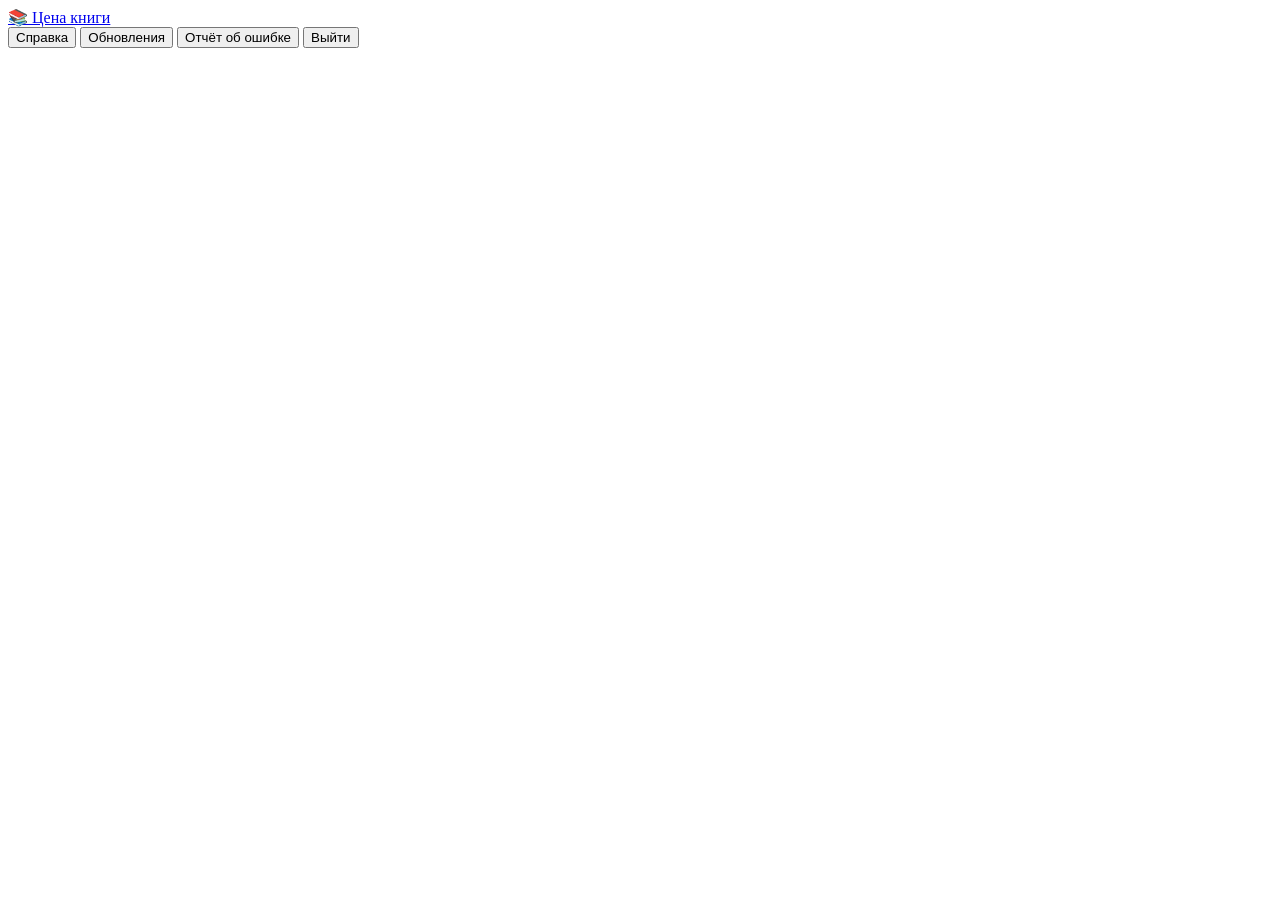
==== bookprice/ui/index.html @ 3cec05c9 "Программа: база, окно и интерфейс Локальный сервер на 127.0.0.1:8769 и окно Edge в режиме приложения" ====
<!doctype html>
<html lang="ru">
<head>
  <meta charset="utf-8">
  <meta name="viewport" content="width=device-width, initial-scale=1">
  <title>Цена книги</title>
  <link rel="icon" href="data:image/svg+xml,%3Csvg xmlns=%22http://www.w3.org/2000/svg%22 viewBox=%220 0 100 100%22%3E%3Ctext y=%22.9em%22 font-size=%2290%22%3E📚%3C/text%3E%3C/svg%3E">
  <link rel="stylesheet" href="/style.css">
</head>
<body>
  <header>
    <a href="#/" class="logo">📚 Цена книги</a>
    <nav>
      <button data-action="help">Справка</button>
      <button data-action="update">Обновления</button>
      <button data-action="report">Отчёт об ошибке</button>
      <button data-action="quit">Выйти</button>
    </nav>
  </header>
  <main id="view"></main>
  <div id="toast" hidden></div>
  <script src="/app.js"></script>
</body>
</html>
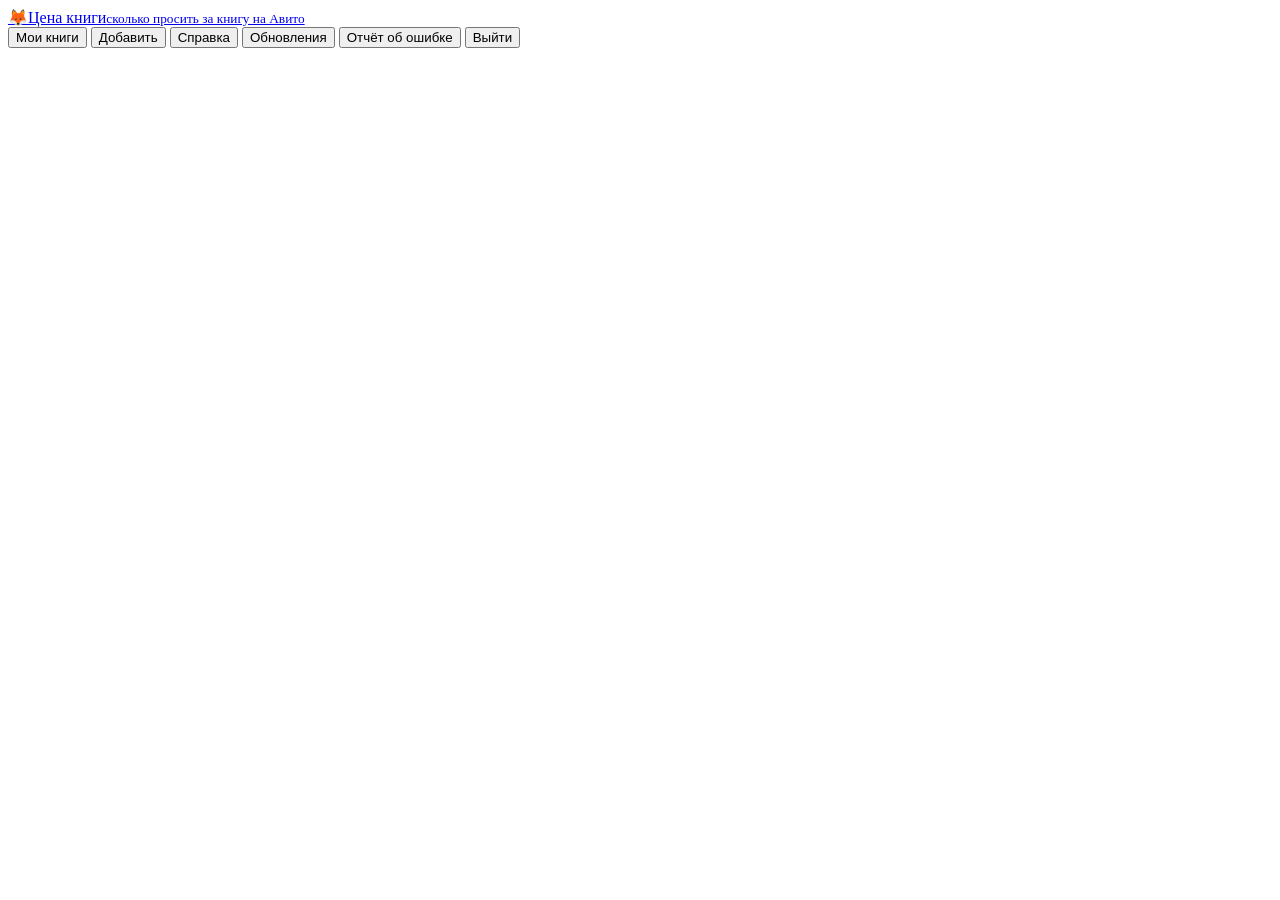
==== commit dc138ff0: "0.2.0: лисье оформление, навигация, Мешок, серии и история продаж Интерфейс: палитра «лисья библиоте" ====
--- a/bookprice/ui/index.html
+++ b/bookprice/ui/index.html
@@ -4,14 +4,16 @@
   <meta charset="utf-8">
   <meta name="viewport" content="width=device-width, initial-scale=1">
   <title>Цена книги</title>
-  <link rel="icon" href="data:image/svg+xml,%3Csvg xmlns=%22http://www.w3.org/2000/svg%22 viewBox=%220 0 100 100%22%3E%3Ctext y=%22.9em%22 font-size=%2290%22%3E📚%3C/text%3E%3C/svg%3E">
+  <link rel="icon" href="data:image/svg+xml,%3Csvg xmlns=%22http://www.w3.org/2000/svg%22 viewBox=%220 0 100 100%22%3E%3Ctext y=%22.9em%22 font-size=%2290%22%3E🦊%3C/text%3E%3C/svg%3E">
   <link rel="stylesheet" href="/style.css">
 </head>
 <body>
   <header>
-    <a href="#/" class="logo">📚 Цена книги</a>
+    <a href="#/" class="logo"><span class="mark">🦊</span><span>Цена книги<small>сколько просить за книгу на Авито</small></span></a>
     <nav>
-      <button data-action="help">Справка</button>
+      <button data-action="home" data-route="#/">Мои книги</button>
+      <button data-action="add" data-route="#/add">Добавить</button>
+      <button data-action="help" data-route="#/help">Справка</button>
       <button data-action="update">Обновления</button>
       <button data-action="report">Отчёт об ошибке</button>
       <button data-action="quit">Выйти</button>
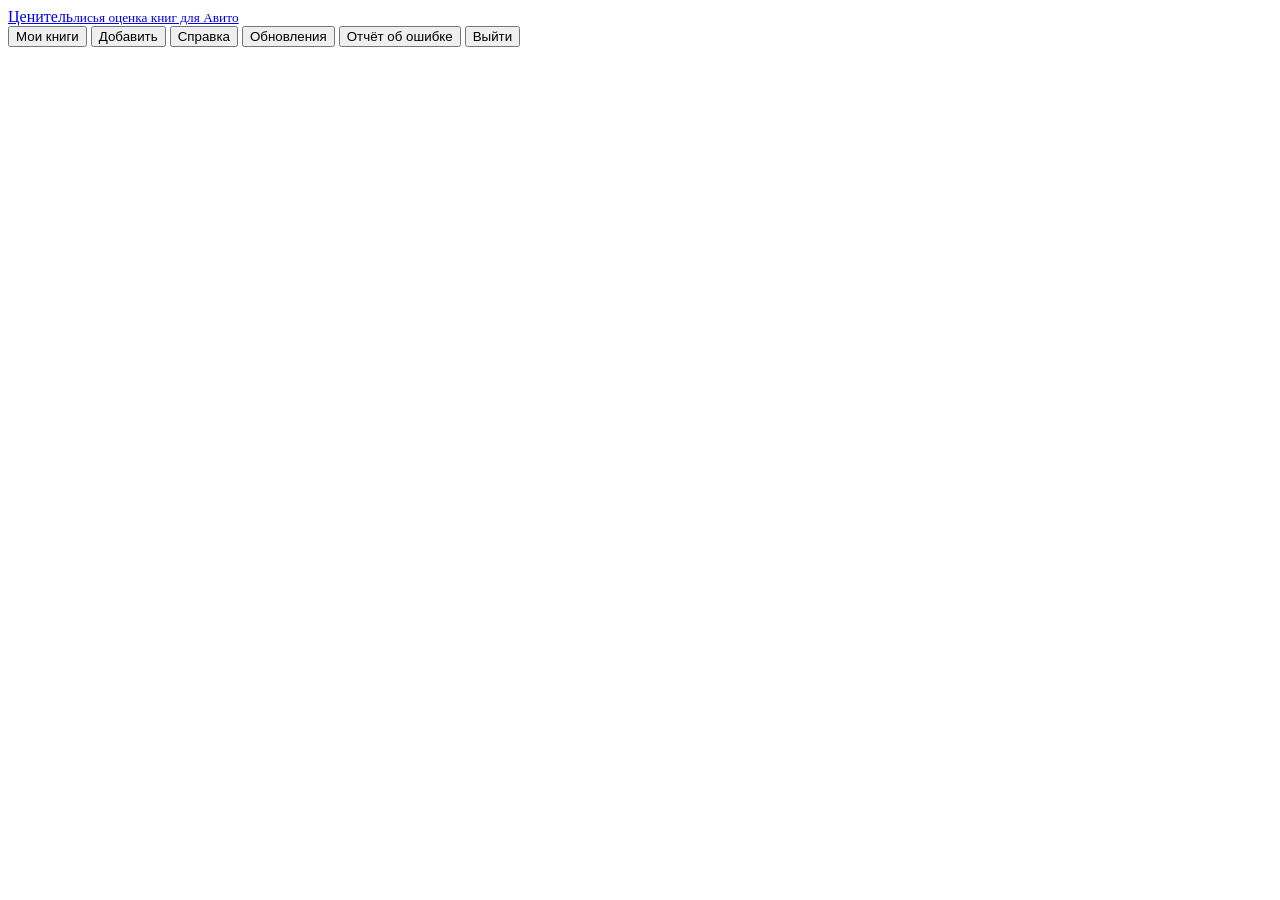
==== commit 202572b3: "0.2.1: «Ценитель» — название, лиса и значок Иллюстрация лисы-читательницы в плашке «Мои книги» (фон " ====
--- a/bookprice/ui/index.html
+++ b/bookprice/ui/index.html
@@ -3,13 +3,13 @@
 <head>
   <meta charset="utf-8">
   <meta name="viewport" content="width=device-width, initial-scale=1">
-  <title>Цена книги</title>
-  <link rel="icon" href="data:image/svg+xml,%3Csvg xmlns=%22http://www.w3.org/2000/svg%22 viewBox=%220 0 100 100%22%3E%3Ctext y=%22.9em%22 font-size=%2290%22%3E🦊%3C/text%3E%3C/svg%3E">
+  <title>Ценитель</title>
+  <link rel="icon" href="/img/fox-64.png">
   <link rel="stylesheet" href="/style.css">
 </head>
 <body>
   <header>
-    <a href="#/" class="logo"><span class="mark">🦊</span><span>Цена книги<small>сколько просить за книгу на Авито</small></span></a>
+    <a href="#/" class="logo"><img class="mark" src="/img/fox-64.png" alt=""><span>Ценитель<small>лисья оценка книг для Авито</small></span></a>
     <nav>
       <button data-action="home" data-route="#/">Мои книги</button>
       <button data-action="add" data-route="#/add">Добавить</button>
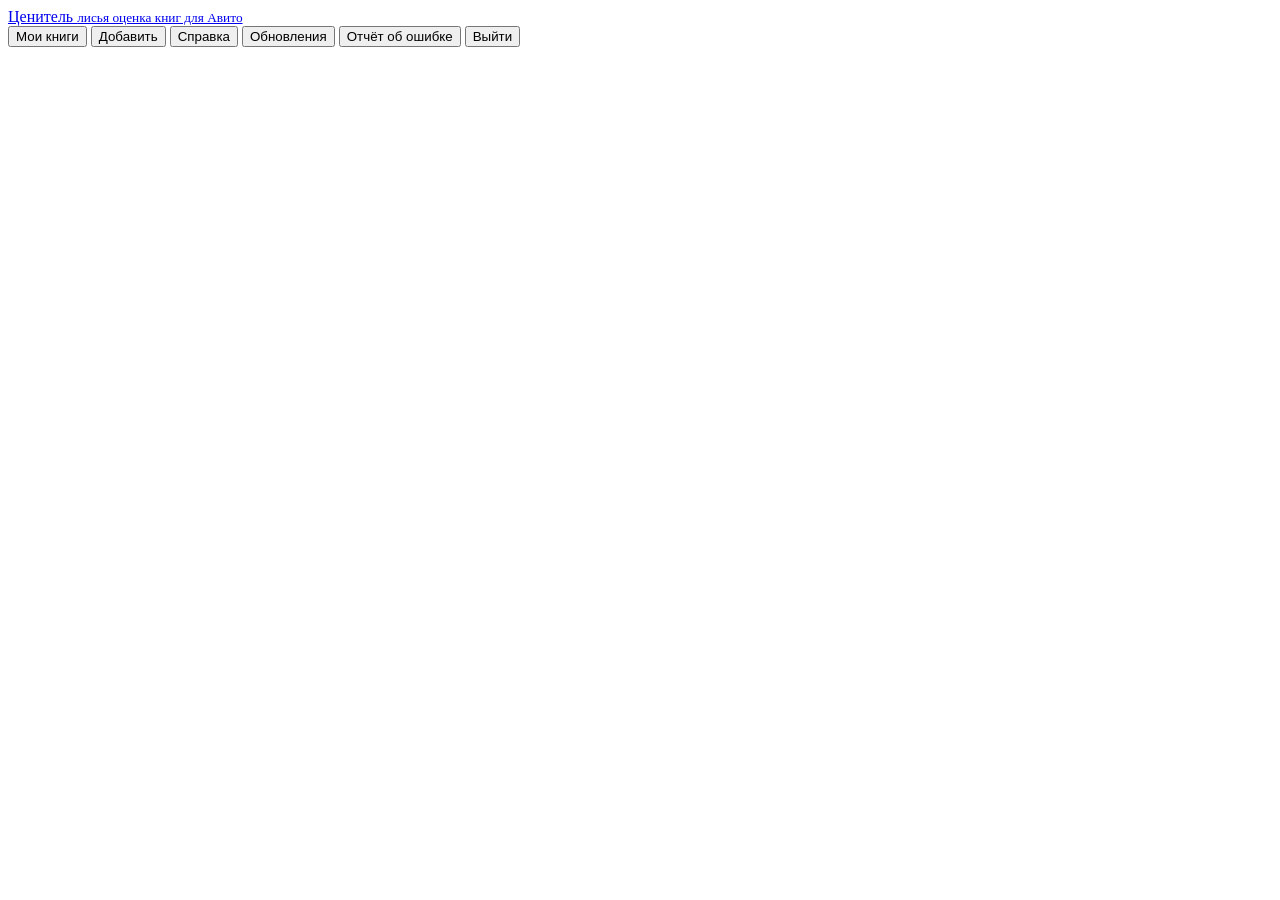
==== commit 1a523d52: "Одно окно после обновления, номер версии в шапке (0.4.4) Окно программы ищется по папке её профиля E" ====
--- a/bookprice/ui/index.html
+++ b/bookprice/ui/index.html
@@ -9,7 +9,7 @@
 </head>
 <body>
   <header>
-    <a href="#/" class="logo"><img class="mark" src="/img/fox-64.png" alt=""><span>Ценитель<small>лисья оценка книг для Авито</small></span></a>
+    <a href="#/" class="logo"><img class="mark" src="/img/fox-64.png" alt=""><span>Ценитель <span id="version" class="version"></span><small>лисья оценка книг для Авито</small></span></a>
     <nav>
       <button data-action="home" data-route="#/">Мои книги</button>
       <button data-action="add" data-route="#/add">Добавить</button>
@@ -19,6 +19,7 @@
       <button data-action="quit">Выйти</button>
     </nav>
   </header>
+  <div id="update-banner" hidden></div>
   <main id="view"></main>
   <div id="toast" hidden></div>
   <script src="/app.js"></script>
